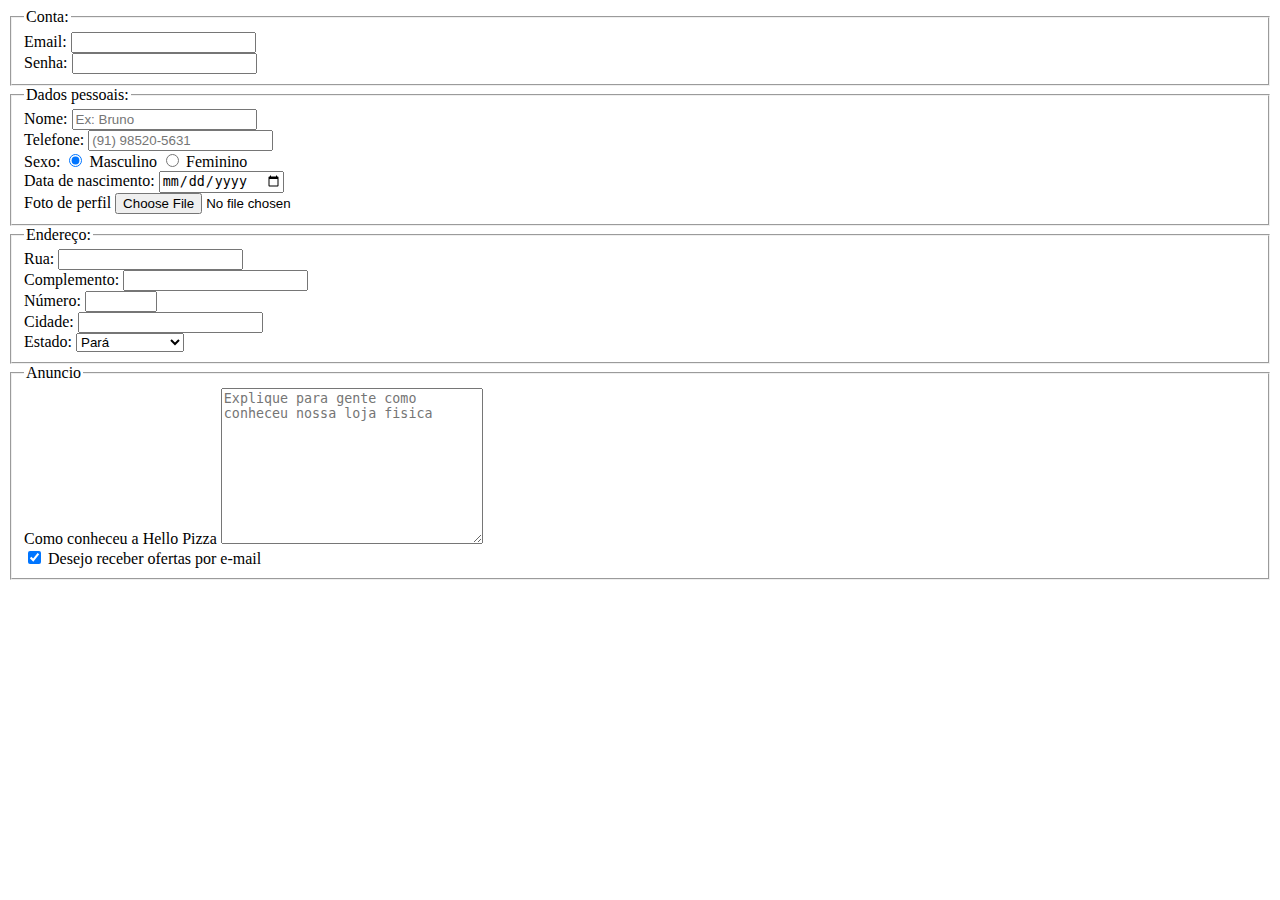
==== 02-formularios/index.html @ f5772667 "10-Organizando o formulario" ====
<!DOCTYPE html>
<html>

<head>
    <meta charset="utf-8" />
    <title>Document</title>
    <meta name="viewport" content="width=device-width, initial-scale=1">
    <link rel="stylesheet" type="text/css" media="screen" href="main.css" />
    <script src="main.js"></script>
</head>

<body>
    <form action="" method="get">
        <fieldset>
            <legend>Conta: </legend>
            <div>
                <label for="email">Email:</label>
                <input id="email" type="text">
            </div>
            <div>
                <label for="senha">Senha:</label>
                <input id="senha" type="password" />
            </div>
        </fieldset>

        <fieldset>
            <legend>Dados pessoais:</legend>
            <div>
                <label for="nome">Nome:</label>
                <input id="nome" type="text" placeholder="Ex: Bruno" />
            </div>
            <div>
                <label for="nome">Telefone:</label>
                <input type="text" placeholder="(91) 98520-5631" />
            </div>
            <div>
                <label for="nome">Sexo:</label>
                <input type="radio" value="masculino" name="sexo" checked/>
                <label for="nome">Masculino</label>
                <input type="radio" value="feminino" name="sexo" />
                <label for="nome">Feminino</label>
            </div>
            <div>
                <label for="data">Data de nascimento:</label>
                <input id="data" type="date" accept="image/*" />
            </div>
            <div>
                <label for="">Foto de perfil</label>
                <input type="file">
            </div>
        </fieldset>
        <fieldset>
            <legend>Endereço:</legend>
            <div>
                <label for="rua">Rua:</label>
                <input id="rua" type="text" />
            </div>
            <div>
                <label for="complemento">Complemento:</label>
                <input id="complemento" type="text" />
            </div>
            <div>
                <label for="numero">Número:</label>
                <input id="numero" type="number" min="0" max="9999" />
            </div>
            <div>
                <label for="cidade">Cidade:</label>
                <input id="cidade" type="text" />
            </div>
            <div>
                <label for="estado">Estado:</label>
                <select name="" id="estado">
                    <option value="PA">Pará</option>
                    <option value="RJ">Rio de Janeiro</option>
                    <option value="SP">São Paulo</option>
                </select>
            </div>
        </fieldset>
        <fieldset>
            <legend>Anuncio</legend>
            <div>
                <label for="">Como conheceu a Hello Pizza</label>
                <textarea maxlength="256" name="" id="" cols="30" rows="10" placeholder="Explique para gente como conheceu nossa loja fisica"></textarea>
            </div>
            
            <div>
                <input type="checkbox" checked/>
                <label for="">Desejo receber ofertas por e-mail</label>
            </div>
        </fieldset>
        
    </form>
</body>

</html>
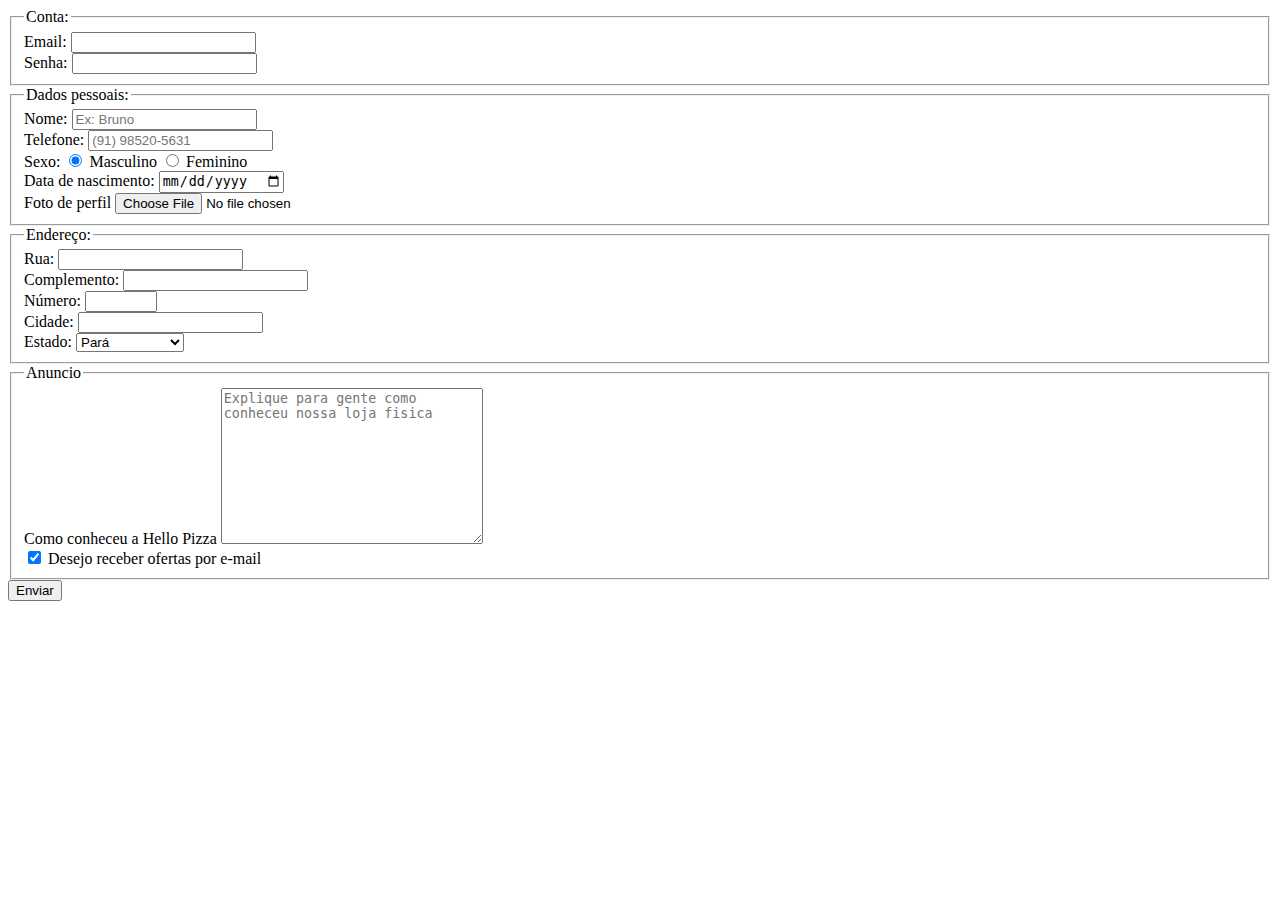
==== commit 69b8217d: "finalização curso Formulario" ====
--- a/02-formularios/index.html
+++ b/02-formularios/index.html
@@ -10,16 +10,16 @@
 </head>
 
 <body>
-    <form action="" method="get">
+    <form action="http://arquivo.devmedia.com.br/projeto/requisicao.php" method="get">
         <fieldset>
             <legend>Conta: </legend>
             <div>
                 <label for="email">Email:</label>
-                <input id="email" type="text">
+                <input id="email" type="email" name="email" required minlength="5" maxlength="256">
             </div>
             <div>
                 <label for="senha">Senha:</label>
-                <input id="senha" type="password" />
+                <input id="senha" type="password" name="senha" required/>
             </div>
         </fieldset>
 
@@ -27,11 +27,11 @@
             <legend>Dados pessoais:</legend>
             <div>
                 <label for="nome">Nome:</label>
-                <input id="nome" type="text" placeholder="Ex: Bruno" />
+                <input id="nome" type="text" placeholder="Ex: Bruno" name="nome"/>
             </div>
             <div>
                 <label for="nome">Telefone:</label>
-                <input type="text" placeholder="(91) 98520-5631" />
+                <input type="text" placeholder="(91) 98520-5631" name="telefone" pattern="\([0-9]{2}\)[\s][0-9]{5}-[0-9]{4}"/>
             </div>
             <div>
                 <label for="nome">Sexo:</label>
@@ -42,34 +42,34 @@
             </div>
             <div>
                 <label for="data">Data de nascimento:</label>
-                <input id="data" type="date" accept="image/*" />
+                <input id="data" type="date" name="data_nascimento"/>
             </div>
             <div>
                 <label for="">Foto de perfil</label>
-                <input type="file">
+                <input type="file" accept="image/*" name="foto">
             </div>
         </fieldset>
         <fieldset>
             <legend>Endereço:</legend>
             <div>
                 <label for="rua">Rua:</label>
-                <input id="rua" type="text" />
+                <input id="rua" type="text" name="rua"/>
             </div>
             <div>
                 <label for="complemento">Complemento:</label>
-                <input id="complemento" type="text" />
+                <input id="complemento" type="text" name="complemento"/>
             </div>
             <div>
                 <label for="numero">Número:</label>
-                <input id="numero" type="number" min="0" max="9999" />
+                <input id="numero" type="number" min="0" max="9999" name="numero"/>
             </div>
             <div>
                 <label for="cidade">Cidade:</label>
-                <input id="cidade" type="text" />
+                <input id="cidade" type="text" name="cidade"/>
             </div>
             <div>
                 <label for="estado">Estado:</label>
-                <select name="" id="estado">
+                <select name="" id="estado" name="estado">
                     <option value="PA">Pará</option>
                     <option value="RJ">Rio de Janeiro</option>
                     <option value="SP">São Paulo</option>
@@ -80,15 +80,16 @@
             <legend>Anuncio</legend>
             <div>
                 <label for="">Como conheceu a Hello Pizza</label>
-                <textarea maxlength="256" name="" id="" cols="30" rows="10" placeholder="Explique para gente como conheceu nossa loja fisica"></textarea>
+                <textarea maxlength="256" name="" id="" cols="30" rows="10" placeholder="Explique para gente como conheceu nossa loja fisica"
+                 name="como_conheceu_site"></textarea>
             </div>
             
             <div>
-                <input type="checkbox" checked/>
+                <input type="checkbox" checked name="receber_anuncio"/>
                 <label for="">Desejo receber ofertas por e-mail</label>
             </div>
         </fieldset>
-        
+        <input type="submit" value="Enviar">
     </form>
 </body>
 
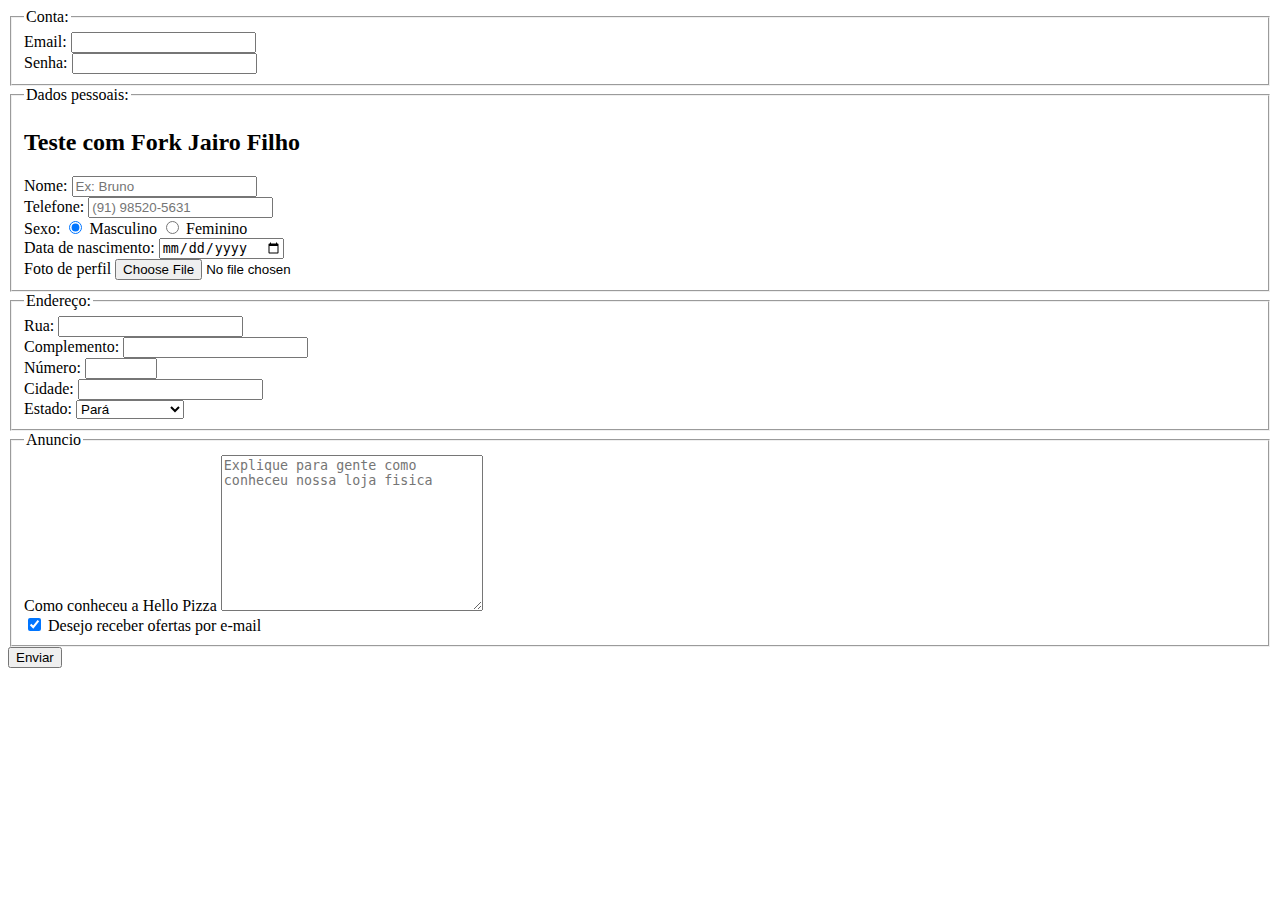
==== commit cb23b483: "Teste de Fork JF" ====
--- a/02-formularios/index.html
+++ b/02-formularios/index.html
@@ -24,6 +24,7 @@
         </fieldset>
 
         <fieldset>
+            <h2>Teste com Fork Jairo Filho</h2>
             <legend>Dados pessoais:</legend>
             <div>
                 <label for="nome">Nome:</label>
@@ -93,4 +94,4 @@
     </form>
 </body>
 
-</html>+</html>
